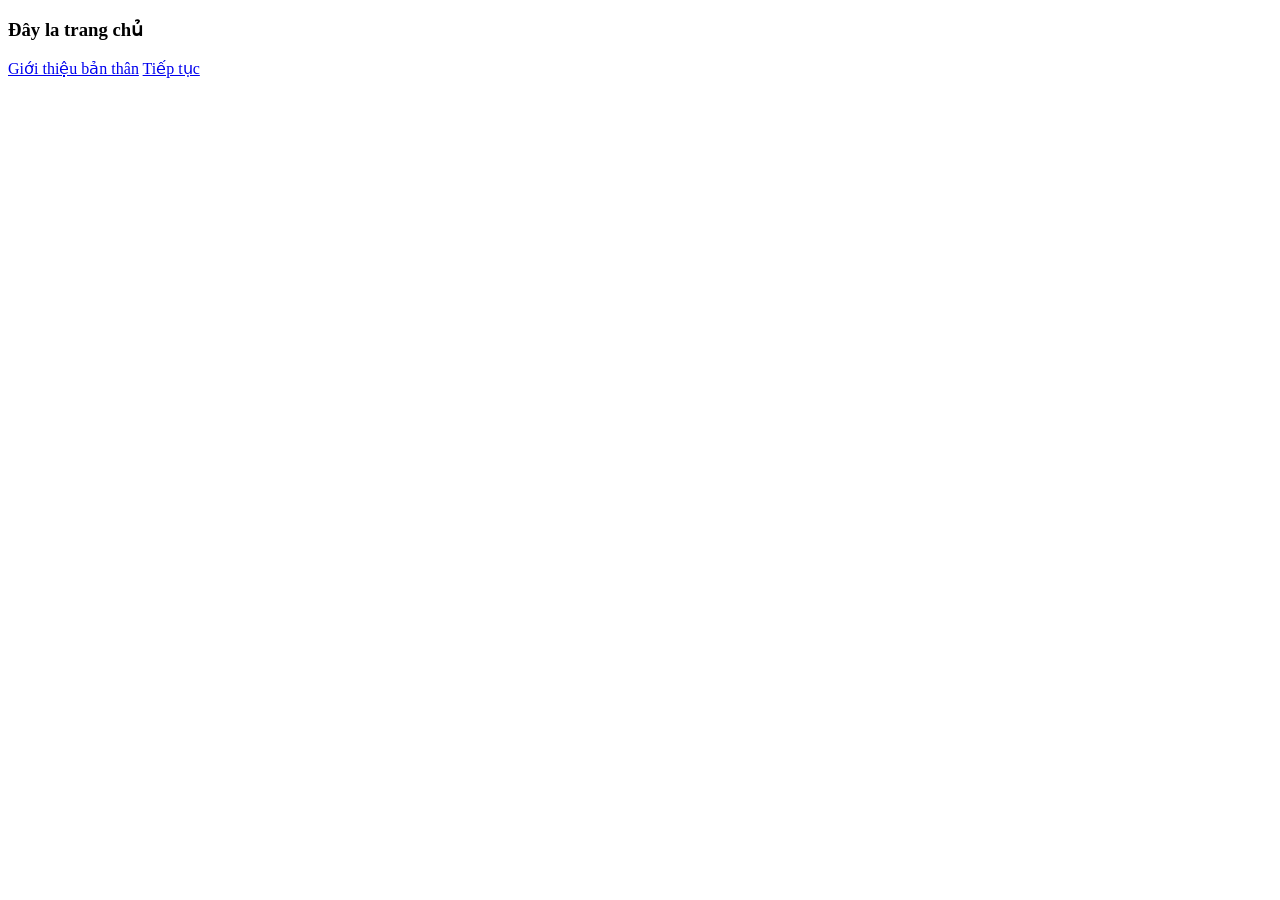
==== html/gioithieu.html @ eaa0856b "du an" ====
<!DOCTYPE html>
<html lang="vi">
     <head>
           <title>Thiết kế Web</title>
      <meta charset = "UTF-8" />
     </head>

     <body>
        <h3>Đây la trang chủ</h3>  
        <a href="html/gioitheu.html">Giới thiệu bản thân</a>
        <a href="html/index.html">Tiếp tục</a>
     </body>
</html>
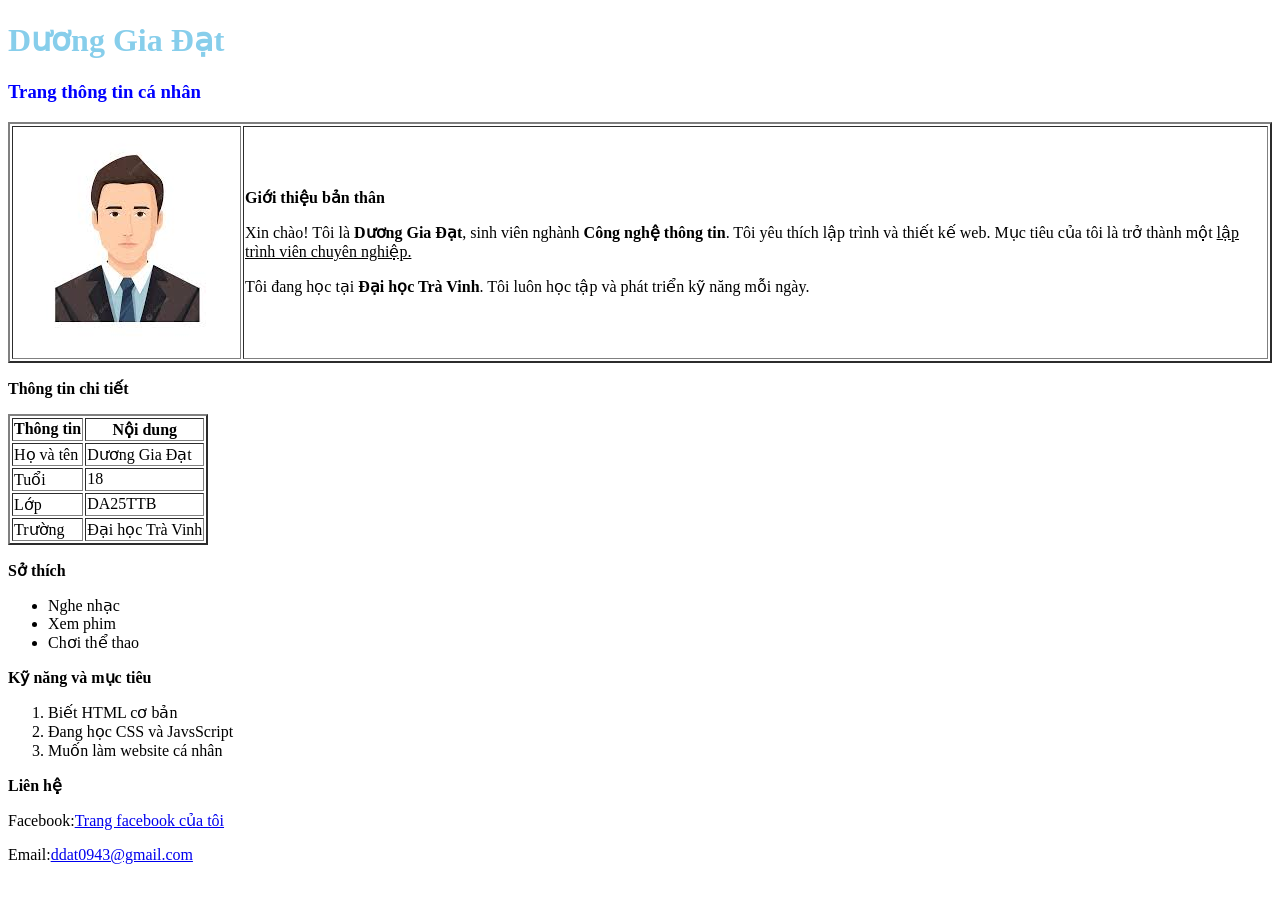
==== commit c2b94a6b: "cap nhat css" ====
--- a/html/gioithieu.html
+++ b/html/gioithieu.html
@@ -2,12 +2,65 @@
 <html lang="vi">
      <head>
            <title>Thiết kế Web</title>
-      <meta charset = "UTF-8" />
+           <meta charset= "UTF-8" />
+           <link rel="stylesheet" href="../css/style.css">
      </head>
+     <body>
+       <h1 id="hoten">Dương Gia Đạt</h1>
+       <h3 id="tieude">Trang thông tin cá nhân</h3>
+       <div class="container">
+	   <table border="2">
+	         <tr >
+			      <td class="kc">
+				   <img src="../accets/images/avatar.img">
+				  </td>
+				  <td class="ck">
+				      <p><b>Giới thiệu bản thân</b></p>
+                   <p>Xin chào! Tôi là <b>Dương Gia Đạt</b>, sinh viên nghành<b> Công nghệ thông tin</b>. Tôi yêu thích lập trình và thiết kế web.
+                      Mục tiêu của tôi là trở thành một <u>lập trình viên chuyên nghiệp.</u></p>
+                   <p>Tôi đang học tại <b>Đại học Trà Vinh</b>. Tôi luôn học tập và phát triển kỹ năng mỗi ngày.   
+				  </td>
+               </tr>  
+	   </table>
+       </div>       
+       <p><b>Thông tin chi tiết</b></p>
+       <table border="2">
+           <tr>
+             <th><b>Thông tin</b></th>
+             <th style="text-align":center><b>Nội dung</b></th>
+           </tr>
+           <tr>
+               <td>Họ và tên</td>
+               <td>Dương Gia Đạt</td>
+           </tr>
+           <tr>
+               <td>Tuổi</td>
+               <td>18</td>
+           </tr>
+           <tr>
+               <td>Lớp</td>
+               <td>DA25TTB</td>
+           </tr>
+           <tr>
+               <td>Trường</td>
+               <td>Đại học Trà Vinh</td>
+           </tr>
 
-     <body>
-        <h3>Đây la trang chủ</h3>  
-        <a href="html/gioitheu.html">Giới thiệu bản thân</a>
-        <a href="html/index.html">Tiếp tục</a>
-     </body>
-</html>+       </table>
+       
+       <p><b>Sở thích</b></p>
+       <ul>
+           <li>Nghe nhạc</li>
+           <li>Xem phim</li>
+           <li>Chơi thể thao</li>
+       </ul>
+       <p><b>Kỹ năng và mục tiêu</b></p>
+       <ol> 
+           <li>Biết HTML cơ bản</li>
+           <li>Đang học CSS và JavsScript</li>
+           <li>Muốn làm website cá nhân</li>
+       </ol>
+       <p><b>Liên hệ</b></p>
+       <p>Facebook:<a href="https://www.facebook.com/duong.at.814917?mibextid=ZbWKwL">Trang facebook của tôi</a></p>
+       <p>Email:<a href="mailto:ddat09843@gmail.com">ddat0943@gmail.com</a></p>
+</html> 
--- a/css/style.css
+++ b/css/style.css
@@ -0,0 +1,10 @@
+#tieude{
+	text-transform:uppercasa;
+	text-size:36px;
+	color:blue;
+}
+#hoten{
+	text-transform:uppercasa;
+	text-size:36px;
+	color:skyblue;
+}
